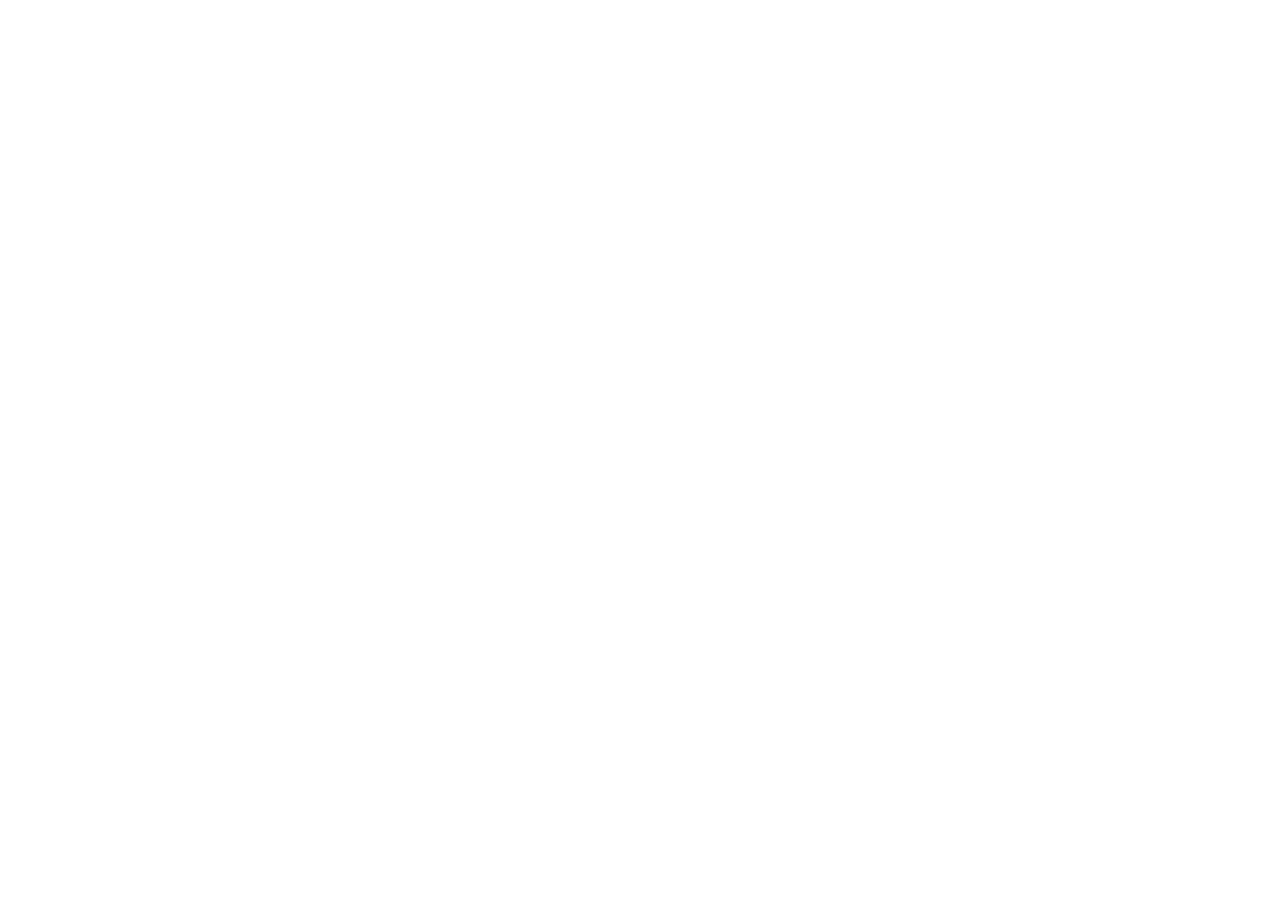
==== index.html @ 6eae9e82 "added files and folders" ====
<!DOCTYPE html>
<html lang="en">
<head>
    <meta charset="UTF-8">
    <meta http-equiv="X-UA-Compatible" content="IE=edge">
    <meta name="viewport" content="width=device-width, initial-scale=1.0">
    <title>Document</title>
</head>
<body>
    
</body>
</html>
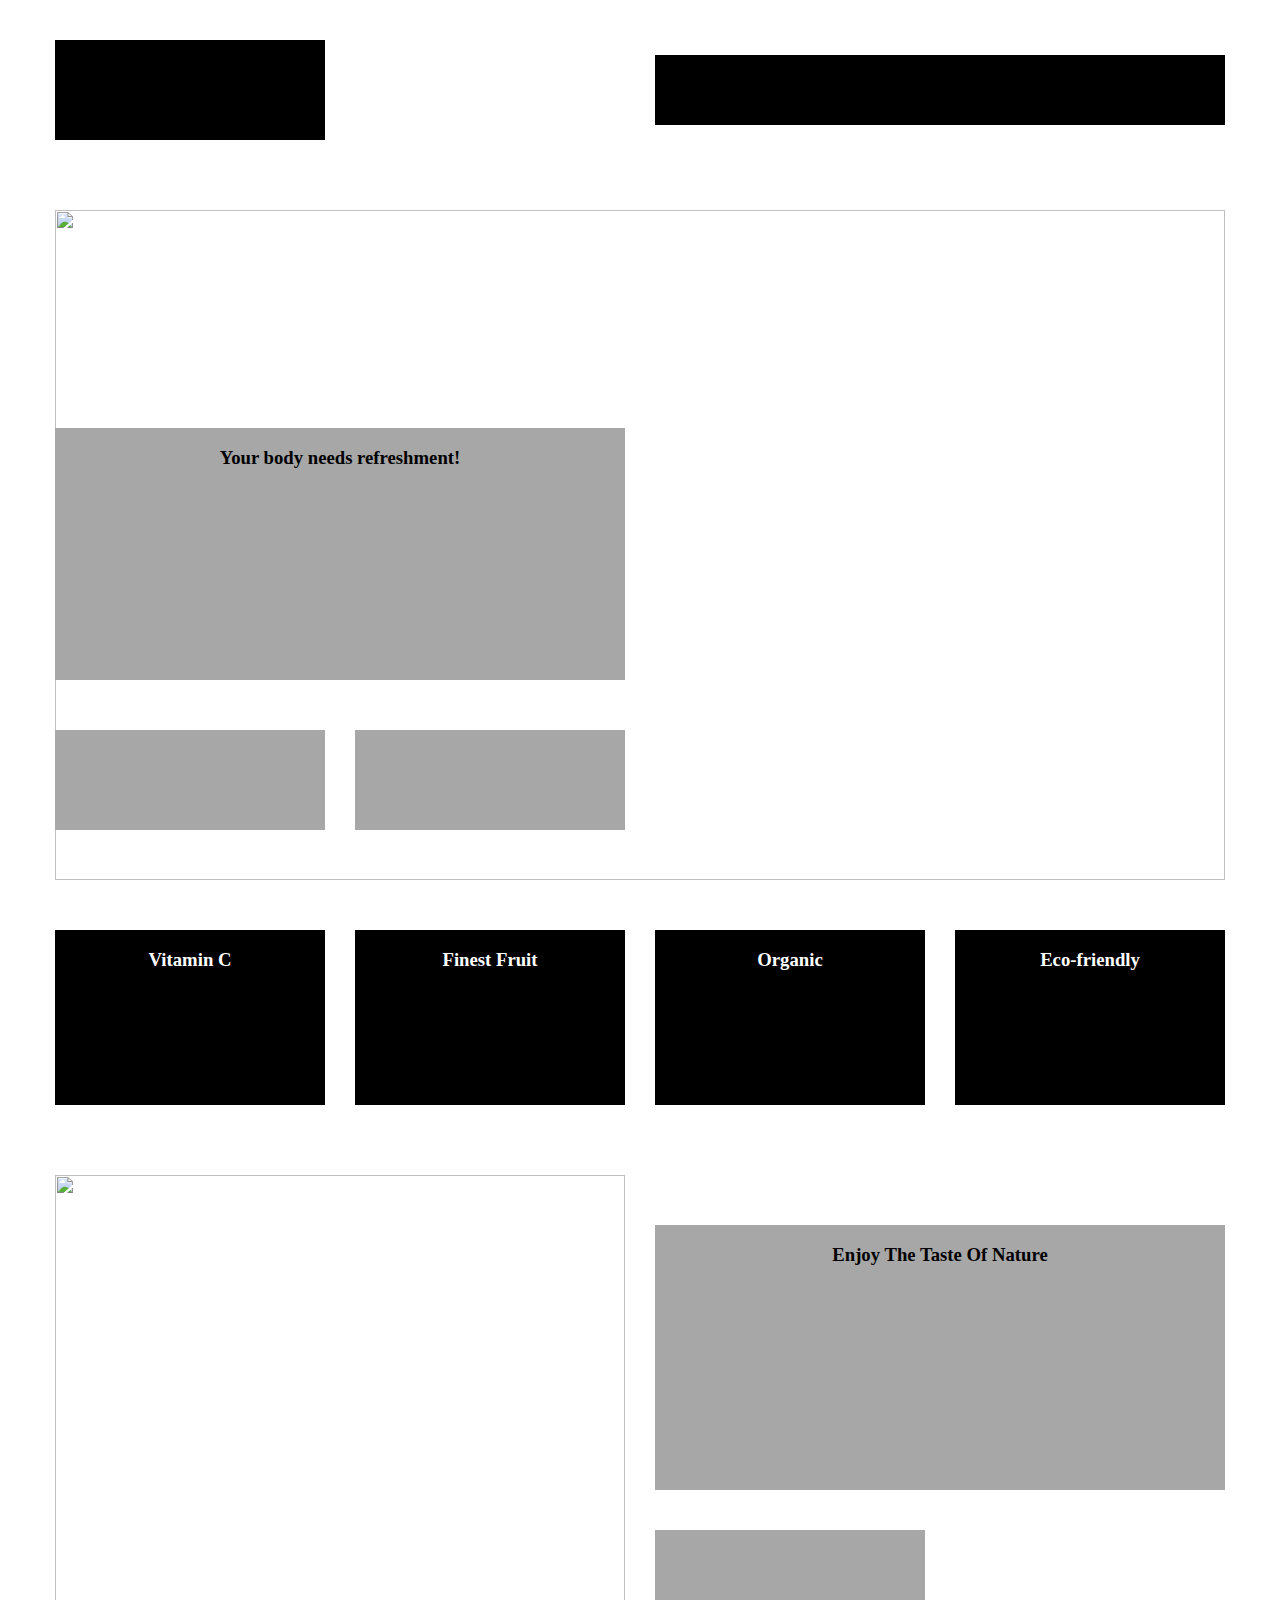
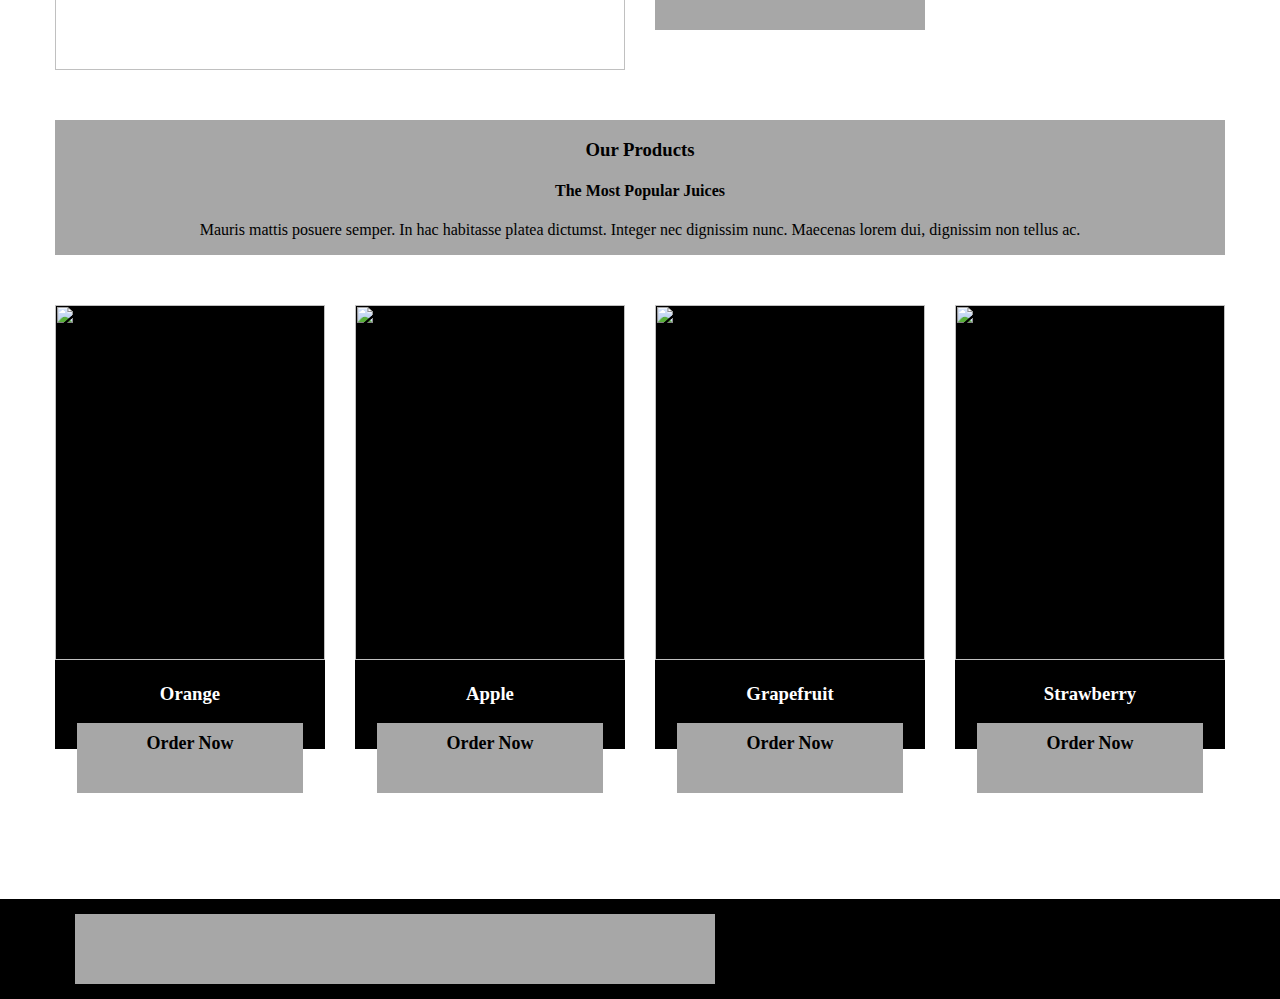
==== commit e72633cc: "updated html and css" ====
--- a/index.html
+++ b/index.html
@@ -2,11 +2,111 @@
 <html lang="en">
 <head>
     <meta charset="UTF-8">
-    <meta http-equiv="X-UA-Compatible" content="IE=edge">
-    <meta name="viewport" content="width=device-width, initial-scale=1.0">
-    <title>Document</title>
+    <title>Photon Cars - Protype</title>
+    <link href="css/normalize.css" rel="stylesheet">
+    <link href="css/main.css" rel="stylesheet">
 </head>
 <body>
+    <h1 class="hidden">Photon Luxury Cars - Luxury car for the masses</h1>
+    <div class="container">
+        <header id="main-header" class="grid">
+            <div id="header-logo" class="box-color"></div>
+            <nav id="header-nav" class="box-color">
+                <h2 class="hidden">Main Navigation</h2>
+            </nav>
+        </header>
+        <main>
+            <section id="hero" class="grid">
+                <img src="https://via.placeholder.com/1170x670/000000/ffffff" class="hero-image">
+                <div id="tag-line" class="box-color2">
+                    <h3>Your body needs refreshment!</h3>
+                </div>
+                <div id="hows-it-done" class="box-color2"></div>
+                <div id="get-started" class="box-color2"></div>
+                
+            </section>
+
+            <section id="features-con" class="grid">
+                <h2 class="hidden">Photon Features</h2>
+                <section class="feature box-color">
+                    <h3>Vitamin C</h3>
+                </section>
+                <section class="feature box-color">
+                    <h3>Finest Fruit</h3>
+                </section>
+                <section class="feature box-color">
+                    <h3>Organic</h3>
+                </section>
+                <section class="feature box-color">
+                    <h3>Eco-friendly</h3>
+                </section>
+            </section>
+
+            <section id="about-us" class="grid">
+                <img src="https://via.placeholder.com/570x495/000000/ffffff" class="about-us-image">
+                <div id="tag-line2" class="box-color2">
+                    <h3>Enjoy The Taste Of Nature</h3>
+                </div>
+                <div id="learn-more" class="box-color2">
+                    <!-- <h3>Learn More</h3> -->
+                </div>
+            </section>
+
+            <section id="our-product" class="grid">
+
+                <div id="tag-line3" class="box-color2">
+                    <h3>Our Products</h3>
+                    <h4>The Most Popular Juices</h4>
+                    <p>Mauris mattis posuere semper. In hac habitasse platea dictumst. Integer nec dignissim nunc. Maecenas lorem dui, dignissim non tellus ac.</p>
+                </div>
+            </section>
+
+            <section id="product-menu" class="grid">
+                <div class="products box-color">
+                    <img src="https://via.placeholder.com/270x355/000000/ffffff" class="product-image">
+                    <h3>Orange</h3>
+                    <div class="shop-now box-color2">
+                        <h6>Order Now</h6></div>
+                </div>
+
+                <div class="products box-color">
+                    <img src="https://via.placeholder.com/270x355/000000/ffffff" class="product-image">
+                    <h3>Apple</h3>
+                    <div class="shop-now box-color2">
+                        <h6>Order Now</h6></div>
+                </div>
+
+                <div class="products box-color">
+                    <img src="https://via.placeholder.com/270x355/000000/ffffff" class="product-image">
+                    <h3>Grapefruit</h3>
+                    <div class="shop-now box-color2">
+                        <h6>Order Now</h6></div>
+                </div>
+
+                <div class="products box-color">
+                    <img src="https://via.placeholder.com/270x355/000000/ffffff" class="product-image">
+                    <h3>Strawberry</h3>
+                    <div class="shop-now box-color2">
+                        <h6>Order Now</h6></div>
+                </div>
+                
+            </section>
+
+
+        </main>
+    </div>
     
+    <div id="footer-con-full" class="box-color">
+        <div class="container">
+            <footer class="grid">
+                <nav id="footer-nav" class="box-color2">
+                    <h2 class="hidden">Footer Navigation</h2>
+                </nav>
+            </footer>
+        </div>
+    </div>
+
+
+    <script src="js/main.js"></script>
 </body>
 </html>--- a/css/main.css
+++ b/css/main.css
@@ -0,0 +1,211 @@
+/* 
+
+    CSS Guide
+
+    1. General Styles
+    2. Grid
+    3. Header
+    4. Main Hero Image
+    5. Features
+    6. Footer
+
+*/
+
+/* 1. ---General Styles--- */
+
+
+.hidden {
+    display: none;
+}
+
+.container {
+    width: 1200px;
+    margin: 0 auto;
+}
+
+.box-color {
+    background-color: black;
+    color: white;
+    text-align: center;
+}
+
+.box-color2 {
+    background-color: #a7a7a7;
+    text-align: center;
+}
+
+.grid {
+    display: grid;
+    padding-left: 15px;
+    padding-right: 15px;
+    grid-template-columns: repeat(12, 70px);
+    grid-column-gap: 30px;
+}
+/* 2. ---Grid--- */
+
+/* this is the exact same grid used in Adobe XD, we have recreated 
+the grid using CSS. It is a class becasue we will use multiple grids */
+
+
+/* 3. ---Header--- */
+
+#main-header {
+    margin-top: 40px;
+}
+#header-logo {
+    width: 270px;
+    height: 100px;
+    grid-column: 1/4;
+
+}
+
+#header-nav {
+    height: 70px;
+    width: 570px;
+    grid-column: 7/-1;
+    margin-top: 15px;
+}
+/* 4. ---Main Hero Image--- */
+
+#hero {
+    margin-top: 70px;
+}
+.hero-image {
+    grid-column: 1/-1;
+    width: 1170px;
+    height: 670px;
+    grid-row: 1/4;
+}
+
+#tag-line {
+    grid-column: 1/7;
+    grid-row: 2/3;
+    height: 252px;
+    width: 570px;
+    margin-bottom: 20px;
+}
+
+#get-started {
+    width: 270px;
+    height: 100px;
+    grid-column: 1/4;
+    grid-row: 3/3;
+    margin-top: 30px;
+}
+
+#hows-it-done {
+    width: 270px;
+    height: 100px;
+    grid-column: 4/7;
+    grid-row: 3/3;
+    margin-top: 30px;
+    margin-bottom: 50px;
+}
+
+
+/* 5. ---Features--- */
+
+#features-con {
+    margin-top: 50px;
+}
+.feature {
+    width: 270px;
+    height: 175px;
+    grid-column: span 3;
+}
+
+
+#hero2 {
+    margin-top: 70px;
+}
+
+#about-us {
+    grid-column: 1/-1;
+    width: 1170px;
+    height: 495px;
+    grid-row: 1/4;
+    margin-top: 70px;
+}
+
+.about-us-image {
+    grid-column: 1/-1;
+    width: 570px;
+    height: 495px;
+    grid-row: 1/4;
+}
+
+#tag-line2 {
+    grid-column: 7/-1;
+    grid-row: 2/3;
+    height: 265px;
+    width: 570px;
+    margin-bottom: 20px;
+}
+
+#learn-more {
+    width: 270px;
+    height: 100px;
+    grid-column: 7/10;
+    grid-row: 3/3;
+    margin-top: 20px;
+    margin-bottom: 40px;
+}
+
+#our-product {
+    margin-top: 50px;
+}
+
+
+#tag-line3 {
+    grid-column: 1/-1;
+    height: 135px;
+    width: 1170px;
+}
+
+
+#product-menu {
+    margin-top: 50px;
+}
+
+.product-image {
+    grid-column: 1/-1;
+    width: 270px;
+    height: 355px;
+    grid-row: 1/4;
+}
+
+.products {
+    width: 270px;
+    height: 444px;
+    grid-column: span 3;
+}
+
+.shop-now {
+    width: 226px;
+    height: 70px;
+    margin-right: 22px;
+    margin-left: 22px;
+    
+}
+
+.shop-now h6 {
+    margin-top: 0;
+    font-size: 18px;
+    padding-top: 10px;
+    text-align: center;
+    color: black;
+}
+/* 6. ---Footer--- */
+
+#footer-con-full {
+    height: 100px;
+    margin-top: 150px;
+}
+
+#footer-nav {
+    width: 640px;
+    height: 70px;
+    margin-top: 15px;
+    grid-column: 1/8;
+    margin-left: 20px;
+}
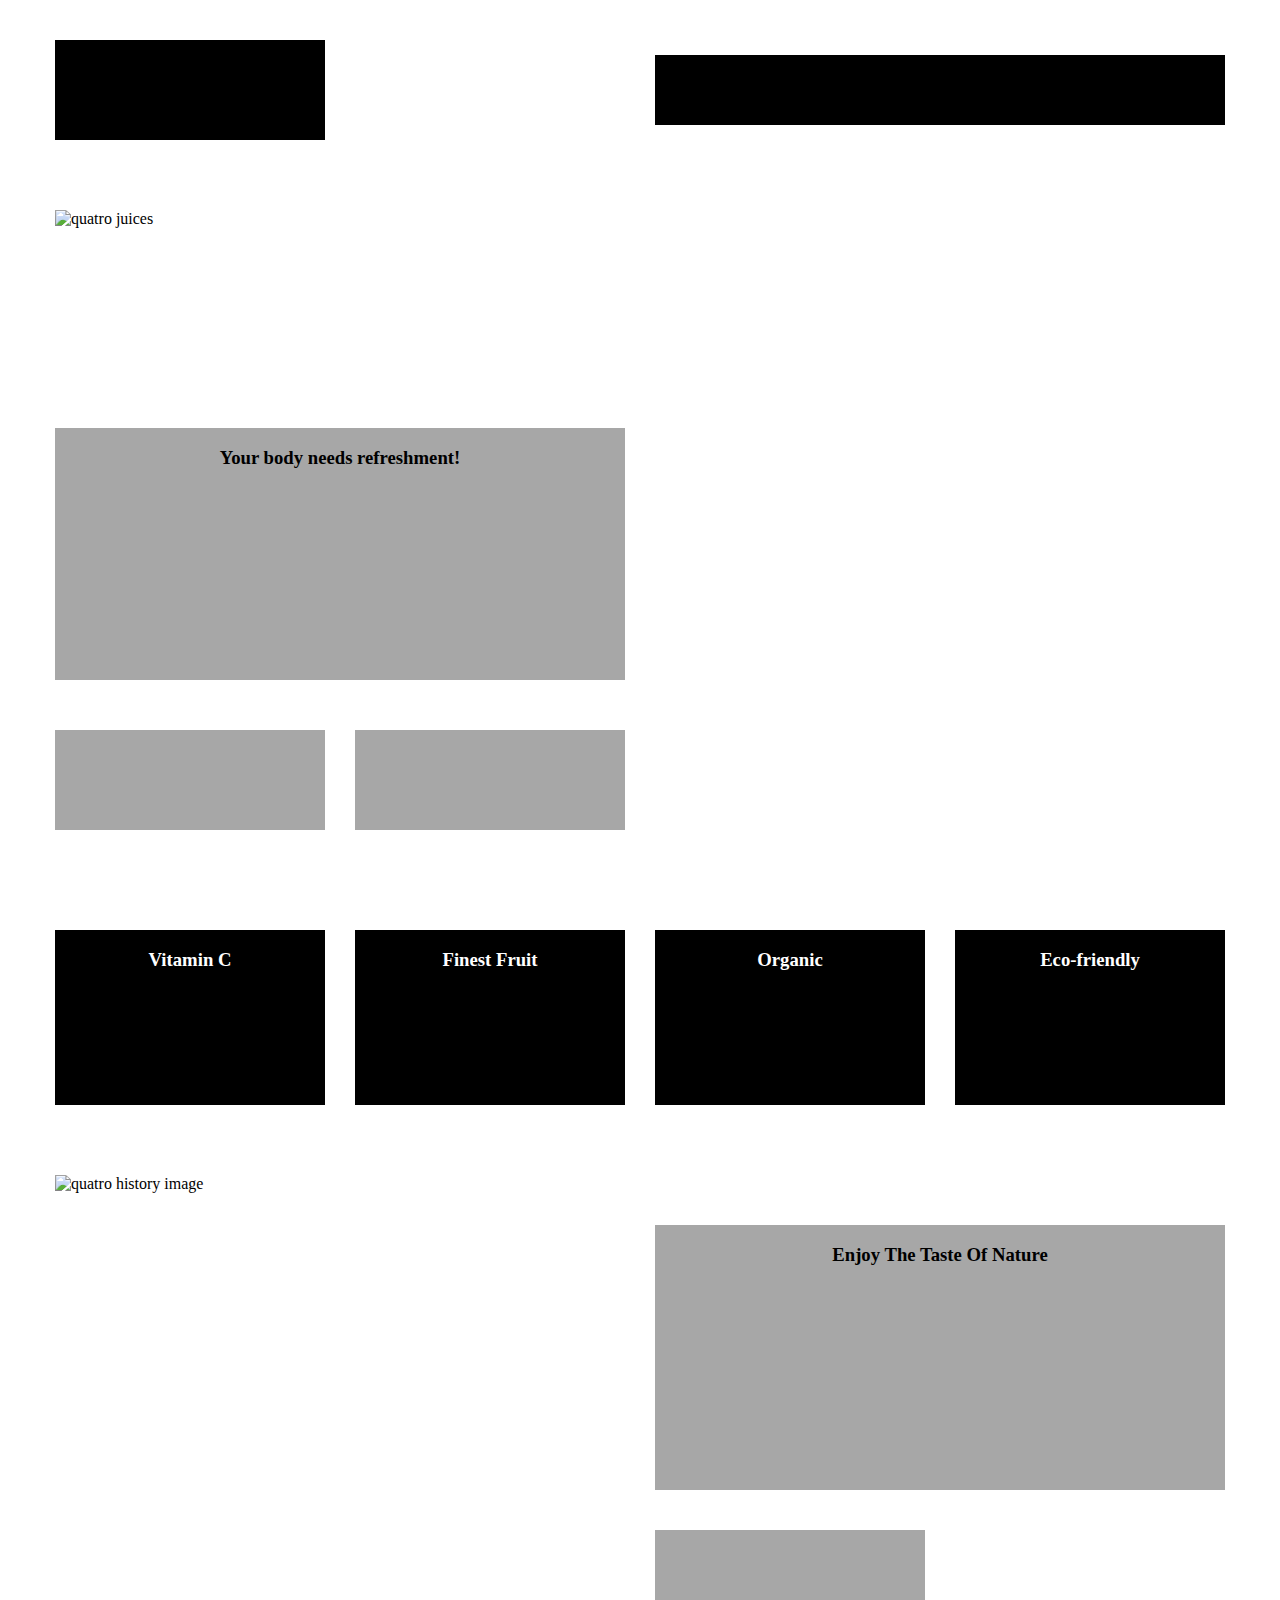
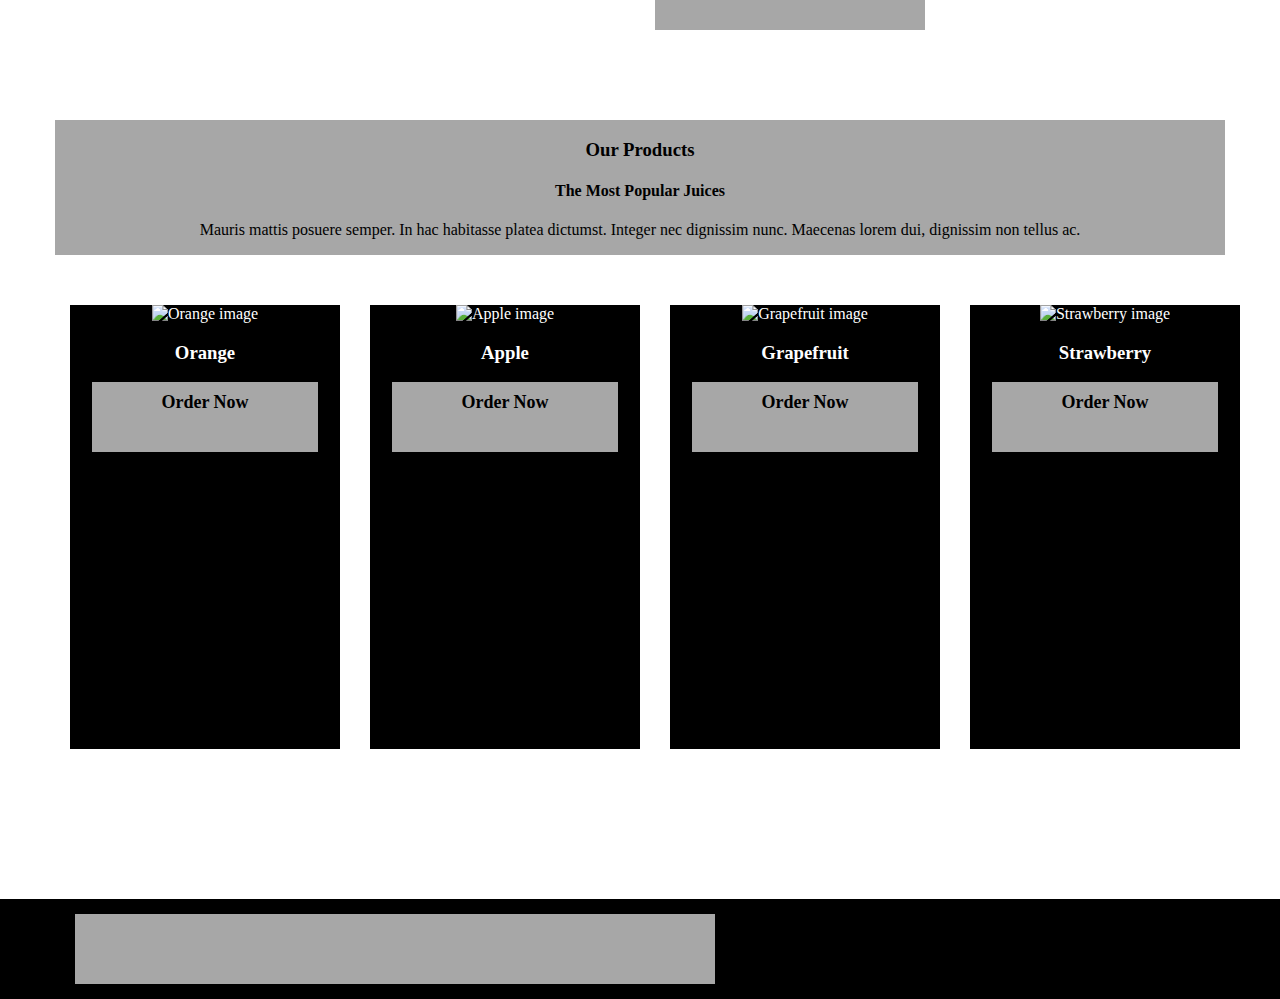
==== commit 4c05aeaa: "updated index.html and main.css" ====
--- a/index.html
+++ b/index.html
@@ -2,12 +2,12 @@
 <html lang="en">
 <head>
     <meta charset="UTF-8">
-    <title>Photon Cars - Protype</title>
+    <title>Quatro</title>
     <link href="css/normalize.css" rel="stylesheet">
     <link href="css/main.css" rel="stylesheet">
 </head>
 <body>
-    <h1 class="hidden">Photon Luxury Cars - Luxury car for the masses</h1>
+    <h1 class="hidden">Quatro</h1>
     <div class="container">
         <header id="main-header" class="grid">
             <div id="header-logo" class="box-color"></div>
@@ -17,7 +17,7 @@
         </header>
         <main>
             <section id="hero" class="grid">
-                <img src="https://via.placeholder.com/1170x670/000000/ffffff" class="hero-image">
+                <img src="https://via.placeholder.com/1170x670/000000/ffffff" class="hero-image" alt="quatro juices">
                 <div id="tag-line" class="box-color2">
                     <h3>Your body needs refreshment!</h3>
                 </div>
@@ -27,7 +27,7 @@
             </section>
 
             <section id="features-con" class="grid">
-                <h2 class="hidden">Photon Features</h2>
+                <h2 class="hidden">Why choose Quatro Juices</h2>
                 <section class="feature box-color">
                     <h3>Vitamin C</h3>
                 </section>
@@ -43,7 +43,7 @@
             </section>
 
             <section id="about-us" class="grid">
-                <img src="https://via.placeholder.com/570x495/000000/ffffff" class="about-us-image">
+                <img src="https://via.placeholder.com/570x495/000000/ffffff" class="about-us-image" alt="quatro history image">
                 <div id="tag-line2" class="box-color2">
                     <h3>Enjoy The Taste Of Nature</h3>
                 </div>
@@ -59,38 +59,41 @@
                     <h4>The Most Popular Juices</h4>
                     <p>Mauris mattis posuere semper. In hac habitasse platea dictumst. Integer nec dignissim nunc. Maecenas lorem dui, dignissim non tellus ac.</p>
                 </div>
+
+                <section id="product-menu" class="grid">
+                    <div class="products box-color">
+                        <img src="https://via.placeholder.com/270x355/000000/ffffff" class="product-image" alt="Orange image">
+                        <h3>Orange</h3>
+                        <div class="shop-now box-color2">
+                            <h4>Order Now</h4></div>
+                    </div>
+    
+                    <div class="products box-color">
+                        <img src="https://via.placeholder.com/270x355/000000/ffffff" class="product-image" alt="Apple image">
+                        <h3>Apple</h3>
+                        <div class="shop-now box-color2">
+                            <h4>Order Now</h4></div>
+                    </div>
+    
+                    <div class="products box-color">
+                        <img src="https://via.placeholder.com/270x355/000000/ffffff" class="product-image" alt="Grapefruit image">
+                        <h3>Grapefruit</h3>
+                        <div class="shop-now box-color2">
+                            <h4>Order Now</h4></div>
+                    </div>
+    
+                    <div class="products box-color">
+                        <img src="https://via.placeholder.com/270x355/000000/ffffff" class="product-image" alt="Strawberry image">
+                        <h3>Strawberry</h3>
+                        <div class="shop-now box-color2">
+                            <h4>Order Now</h4></div>
+                    </div>
+                    
+                </section>
+                
             </section>
 
-            <section id="product-menu" class="grid">
-                <div class="products box-color">
-                    <img src="https://via.placeholder.com/270x355/000000/ffffff" class="product-image">
-                    <h3>Orange</h3>
-                    <div class="shop-now box-color2">
-                        <h6>Order Now</h6></div>
-                </div>
-
-                <div class="products box-color">
-                    <img src="https://via.placeholder.com/270x355/000000/ffffff" class="product-image">
-                    <h3>Apple</h3>
-                    <div class="shop-now box-color2">
-                        <h6>Order Now</h6></div>
-                </div>
-
-                <div class="products box-color">
-                    <img src="https://via.placeholder.com/270x355/000000/ffffff" class="product-image">
-                    <h3>Grapefruit</h3>
-                    <div class="shop-now box-color2">
-                        <h6>Order Now</h6></div>
-                </div>
-
-                <div class="products box-color">
-                    <img src="https://via.placeholder.com/270x355/000000/ffffff" class="product-image">
-                    <h3>Strawberry</h3>
-                    <div class="shop-now box-color2">
-                        <h6>Order Now</h6></div>
-                </div>
-                
-            </section>
+           
 
 
         </main>
--- a/css/main.css
+++ b/css/main.css
@@ -188,7 +188,7 @@
     
 }
 
-.shop-now h6 {
+.shop-now h4 {
     margin-top: 0;
     font-size: 18px;
     padding-top: 10px;
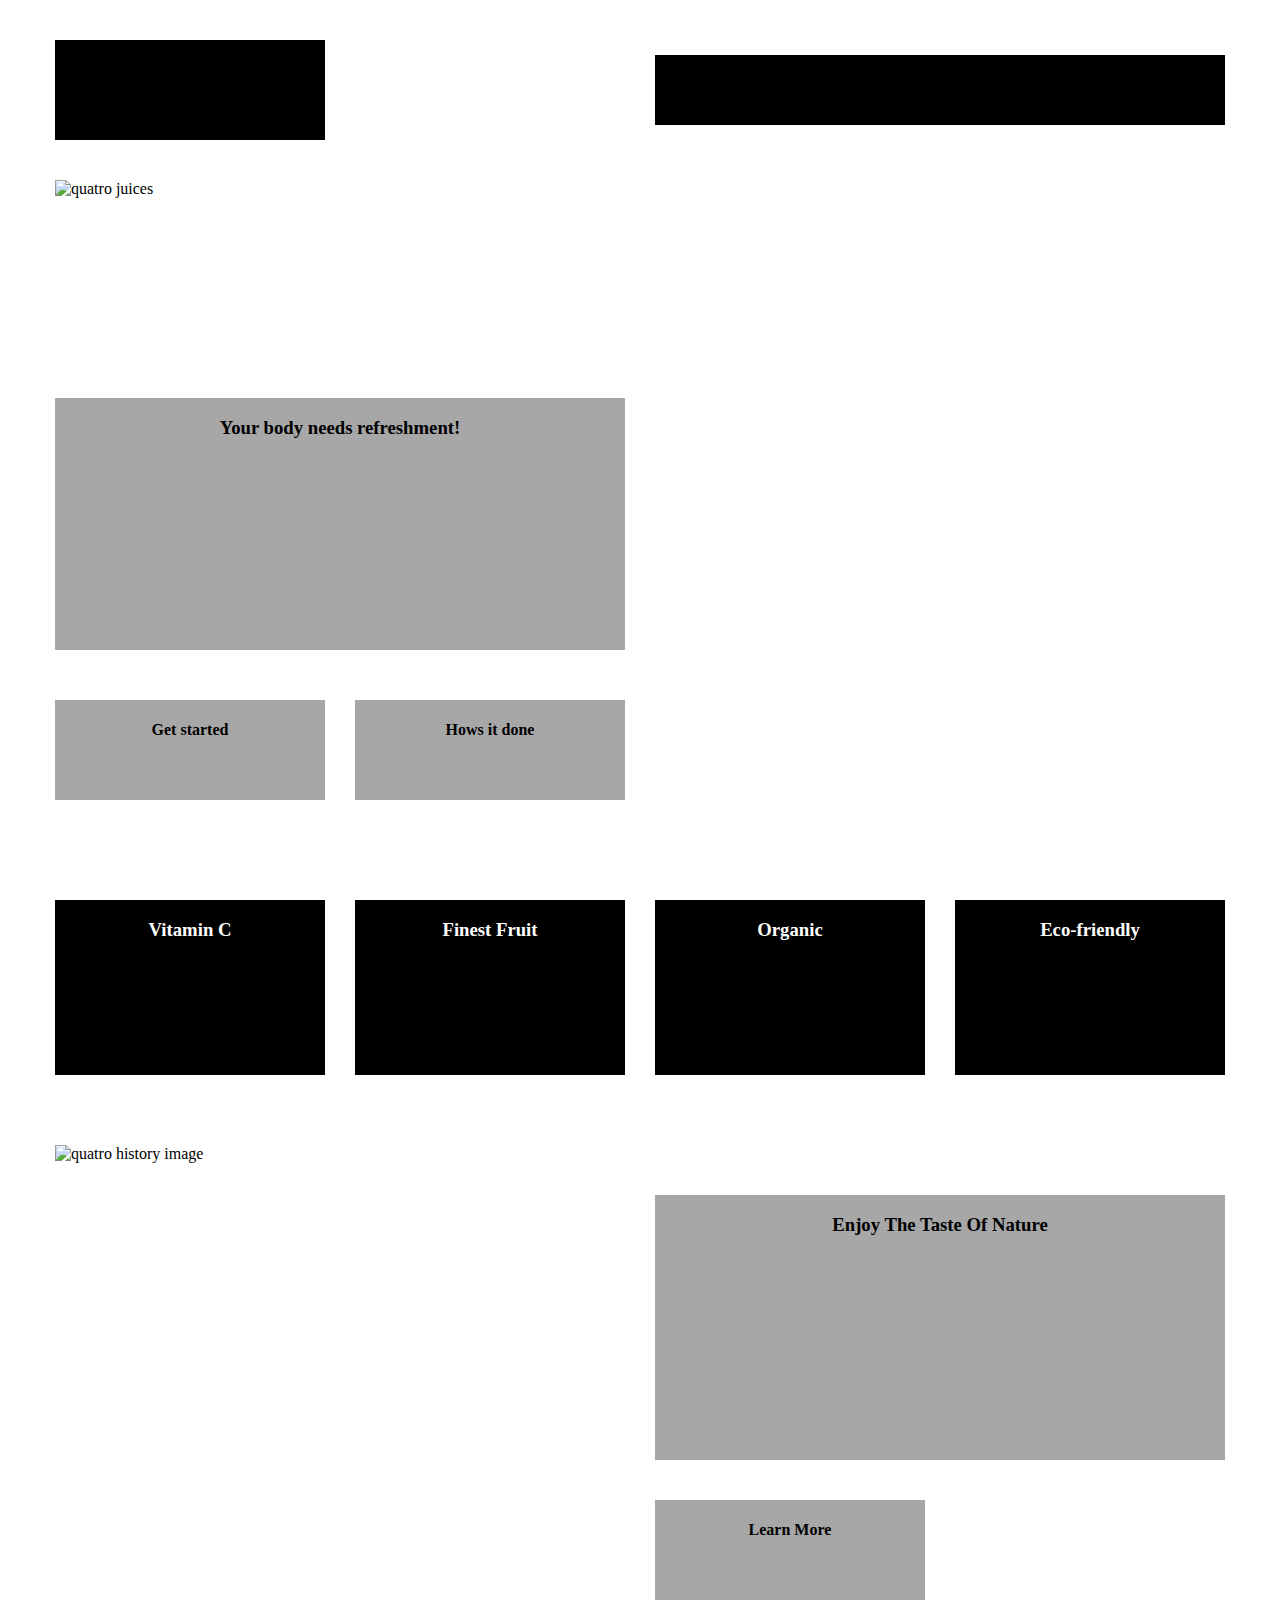
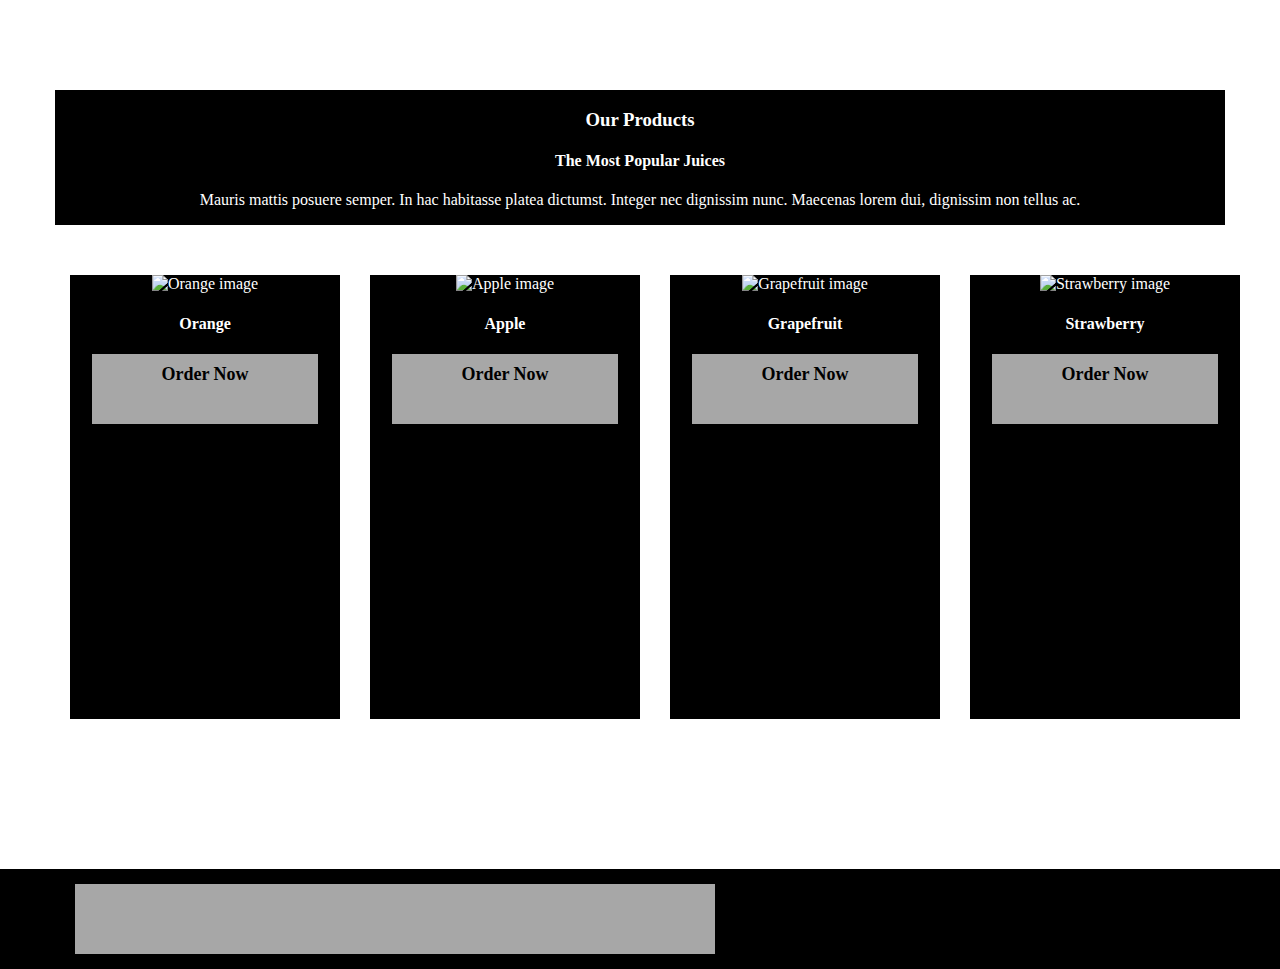
==== commit 5ea456cb: "updated html and css" ====
--- a/index.html
+++ b/index.html
@@ -16,14 +16,19 @@
             </nav>
         </header>
         <main>
-            <section id="hero" class="grid">
-                <img src="https://via.placeholder.com/1170x670/000000/ffffff" class="hero-image" alt="quatro juices">
-                <div id="tag-line" class="box-color2">
-                    <h3>Your body needs refreshment!</h3>
+            <section id="hero-con">
+                <div class="grid">
+                    <img src="https://via.placeholder.com/1170x670/000000/ffffff" class="hero-image" alt="quatro juices">
+                    <div id="tag-line" class="box-color2">
+                        <h3>Your body needs refreshment!</h3>
+                    </div>
+                    <div id="hows-it-done" class="box-color2">
+                        <h4>Hows it done</h4>
+                    </div>
+                    <div id="get-started" class="box-color2">
+                        <h4>Get started</h4>
+                    </div>
                 </div>
-                <div id="hows-it-done" class="box-color2"></div>
-                <div id="get-started" class="box-color2"></div>
-                
             </section>
 
             <section id="features-con" class="grid">
@@ -43,53 +48,54 @@
             </section>
 
             <section id="about-us" class="grid">
+                <h2 class="hidden">About Us</h2>
                 <img src="https://via.placeholder.com/570x495/000000/ffffff" class="about-us-image" alt="quatro history image">
                 <div id="tag-line2" class="box-color2">
                     <h3>Enjoy The Taste Of Nature</h3>
                 </div>
                 <div id="learn-more" class="box-color2">
-                    <!-- <h3>Learn More</h3> -->
+                    <h4>Learn More</h4>
                 </div>
             </section>
 
             <section id="our-product" class="grid">
-
-                <div id="tag-line3" class="box-color2">
+                <h2 class="hidden">Products</h2>
+                <div id="tag-line3" class="box-color">
                     <h3>Our Products</h3>
                     <h4>The Most Popular Juices</h4>
                     <p>Mauris mattis posuere semper. In hac habitasse platea dictumst. Integer nec dignissim nunc. Maecenas lorem dui, dignissim non tellus ac.</p>
                 </div>
 
-                <section id="product-menu" class="grid">
+                <div id="product-menu" class="grid">
                     <div class="products box-color">
                         <img src="https://via.placeholder.com/270x355/000000/ffffff" class="product-image" alt="Orange image">
-                        <h3>Orange</h3>
+                        <h4>Orange</h4>
                         <div class="shop-now box-color2">
-                            <h4>Order Now</h4></div>
+                            <h5>Order Now</h5></div>
                     </div>
     
                     <div class="products box-color">
                         <img src="https://via.placeholder.com/270x355/000000/ffffff" class="product-image" alt="Apple image">
-                        <h3>Apple</h3>
+                        <h4>Apple</h4>
                         <div class="shop-now box-color2">
-                            <h4>Order Now</h4></div>
+                            <h5>Order Now</h5></div>
                     </div>
     
                     <div class="products box-color">
                         <img src="https://via.placeholder.com/270x355/000000/ffffff" class="product-image" alt="Grapefruit image">
-                        <h3>Grapefruit</h3>
+                        <h4>Grapefruit</h4>
                         <div class="shop-now box-color2">
-                            <h4>Order Now</h4></div>
+                            <h5>Order Now</h5></div>
                     </div>
     
                     <div class="products box-color">
                         <img src="https://via.placeholder.com/270x355/000000/ffffff" class="product-image" alt="Strawberry image">
-                        <h3>Strawberry</h3>
+                        <h4>Strawberry</h4>
                         <div class="shop-now box-color2">
-                            <h4>Order Now</h4></div>
+                            <h5>Order Now</h5></div>
                     </div>
                     
-                </section>
+                </div>
                 
             </section>
 
--- a/css/main.css
+++ b/css/main.css
@@ -51,6 +51,7 @@
 
 #main-header {
     margin-top: 40px;
+    margin-bottom: 40px;
 }
 #header-logo {
     width: 270px;
@@ -185,10 +186,9 @@
     height: 70px;
     margin-right: 22px;
     margin-left: 22px;
-    
-}
-
-.shop-now h4 {
+}
+
+.shop-now h5 {
     margin-top: 0;
     font-size: 18px;
     padding-top: 10px;
